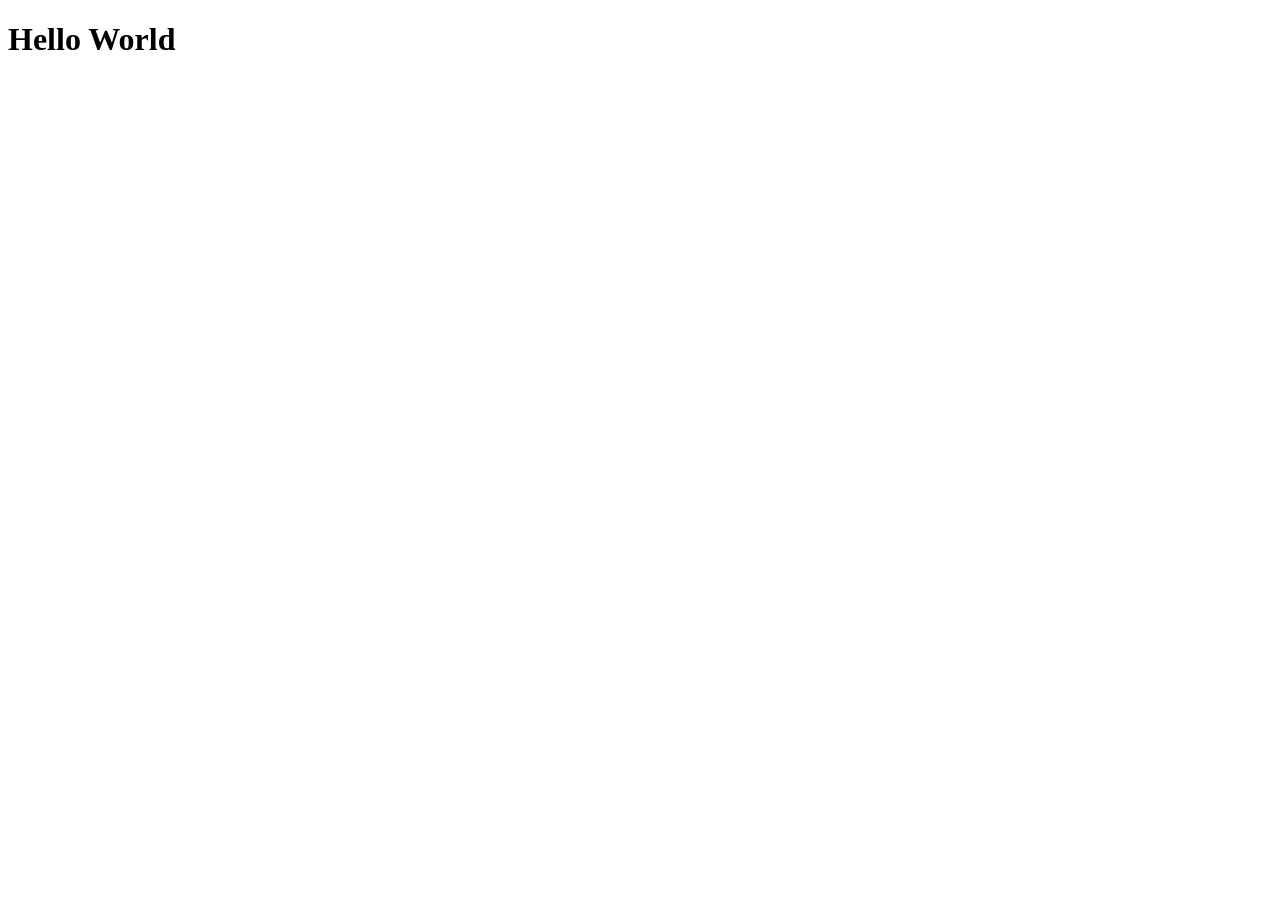
==== index.html @ 5553d5f2 "hello world page" ====
<!DOCTYPE html>
<html lang="en">
  <head>
    <meta charset="UTF-8" />
    <meta name="viewport" content="width=device-width, initial-scale=1.0" />
    <title>Document</title>
  </head>
  <body>
    <h1>Hello World</h1>
  </body>
</html>
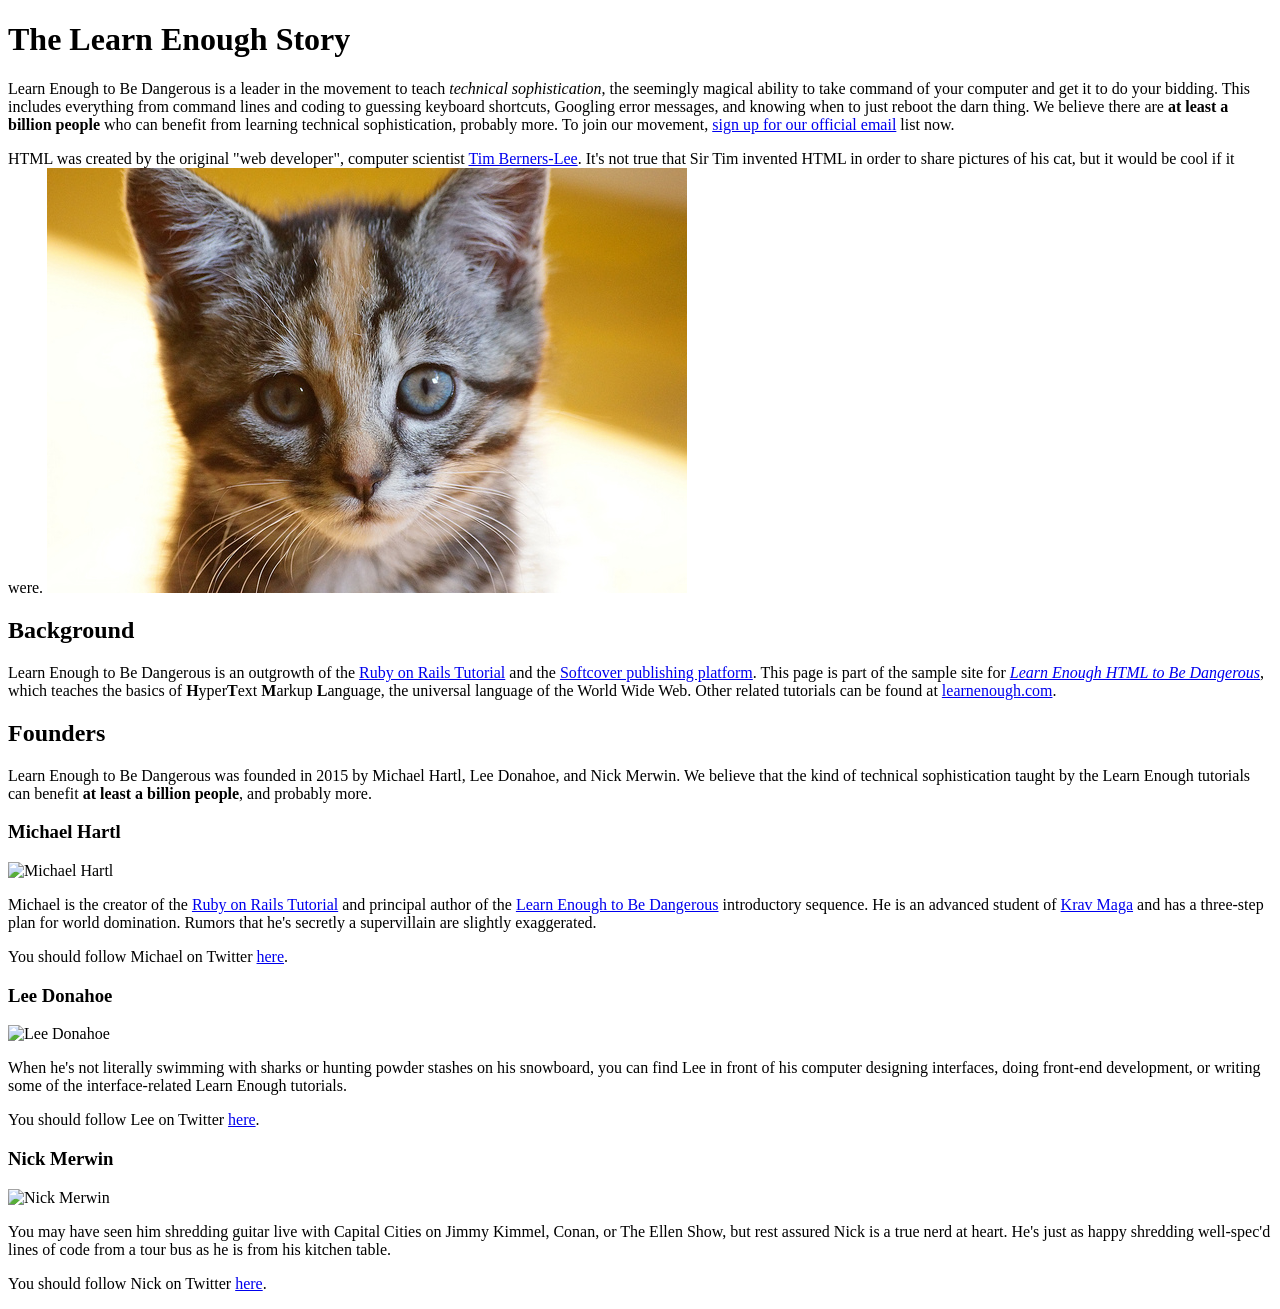
==== commit 2f4adc87: "completed chapter 2" ====
--- a/index.html
+++ b/index.html
@@ -3,9 +3,106 @@
   <head>
     <meta charset="UTF-8" />
     <meta name="viewport" content="width=device-width, initial-scale=1.0" />
-    <title>Document</title>
+    <title>Learn Enough To Be Dangerous</title>
   </head>
   <body>
-    <h1>Hello World</h1>
+    <h1>The Learn Enough Story</h1>
+    <p>
+      Learn Enough to Be Dangerous is a leader in the movement to teach
+      <em>technical sophistication</em>, the seemingly magical ability to take
+      command of your computer and get it to do your bidding. This includes
+      everything from command lines and coding to guessing keyboard shortcuts,
+      Googling error messages, and knowing when to just reboot the darn thing.
+      We believe there are <strong>at least a billion people</strong> who can
+      benefit from learning technical sophistication, probably more. To join our
+      movement,
+      <a href="https://learnenough.com/email">
+        sign up for our official email</a
+      >
+      list now.
+    </p>
+
+    <p>
+      HTML was created by the original "web developer", computer scientist
+      <a href="https://en.wikipedia.org/wiki/Tim_Berners-Lee">Tim Berners-Lee</a
+      >. It's not true that Sir Tim invented HTML in order to share pictures of
+      his cat, but it would be cool if it were.
+      <img src="images/kitten.jpg" alt="An adorable kitten" />
+    </p>
+
+    <h2>Background</h2>
+    <p>
+      Learn Enough to Be Dangerous is an outgrowth of the
+      <a href="https://railstutorial.org/">Ruby on Rails Tutorial</a>
+      and the
+      <a href="https://www.softcover.io/">Softcover publishing platform</a>.
+      This page is part of the sample site for
+      <a href="https://www.learnenough.com/html"
+        ><em>Learn Enough HTML to Be Dangerous</em></a
+      >, which teaches the basics of <strong>H</strong>yper<strong>T</strong>ext
+      <strong>M</strong>arkup <strong>L</strong>anguage, the universal language
+      of the World Wide Web. Other related tutorials can be found at
+      <a href="https://www.learnenough.com/">learnenough.com</a>.
+    </p>
+
+    <h2>Founders</h2>
+    <p>
+      Learn Enough to Be Dangerous was founded in 2015 by Michael Hartl, Lee
+      Donahoe, and Nick Merwin. We believe that the kind of technical
+      sophistication taught by the Learn Enough tutorials can benefit
+      <strong>at least a billion people</strong>, and probably more.
+    </p>
+
+    <h3>Michael Hartl</h3>
+    <img
+      src="https://gravatar.com/avatar/ffda7d145b83c4b118f982401f962ca6? s=150"
+      alt="Michael Hartl"
+    />
+    <p>
+      Michael is the creator of the
+      <a href="https://www.railstutorial.org/"> Ruby on Rails Tutorial</a> and
+      principal author of the
+      <a href="https://www.learnenough.com/">Learn Enough to Be Dangerous</a>
+      introductory sequence. He is an advanced student of
+      <a href="https://www.kravmaga.com/">Krav Maga</a> and has a three-step
+      plan for world domination. Rumors that he's secretly a supervillain are
+      slightly exaggerated.
+    </p>
+    <p>
+      You should follow Michael on Twitter
+      <a href="https://twitter.com/mhartl">here</a>.
+    </p>
+
+    <h3>Lee Donahoe</h3>
+    <img
+      src="https://gravatar.com/avatar/b65522a6f3a6899705d119d7aa232a6d?s=150"
+      alt="Lee Donahoe"
+    />
+    <p>
+      When he's not literally swimming with sharks or hunting powder stashes on
+      his snowboard, you can find Lee in front of his computer designing
+      interfaces, doing front-end development, or writing some of the
+      interface-related Learn Enough tutorials.
+    </p>
+    <p>
+      You should follow Lee on Twitter
+      <a href="https://twitter.com/leedonahoe">here</a>.
+    </p>
+
+    <h3>Nick Merwin</h3>
+    <img
+      src="https://gravatar.com/avatar/e2d6ce2ba5c1b6d674ae8ff2b3b45d23? s=150"
+      alt="Nick Merwin"
+    />
+    <p>
+      You may have seen him shredding guitar live with Capital Cities on Jimmy
+      Kimmel, Conan, or The Ellen Show, but rest assured Nick is a true nerd at
+      heart. He's just as happy shredding well-spec'd lines of code from a tour
+      bus as he is from his kitchen table.
+    </p>
+    <p>
+      You should follow Nick on Twitter
+      <a href="https://twitter.com/nickmerwin">here</a>.
+    </p>
   </body>
 </html>
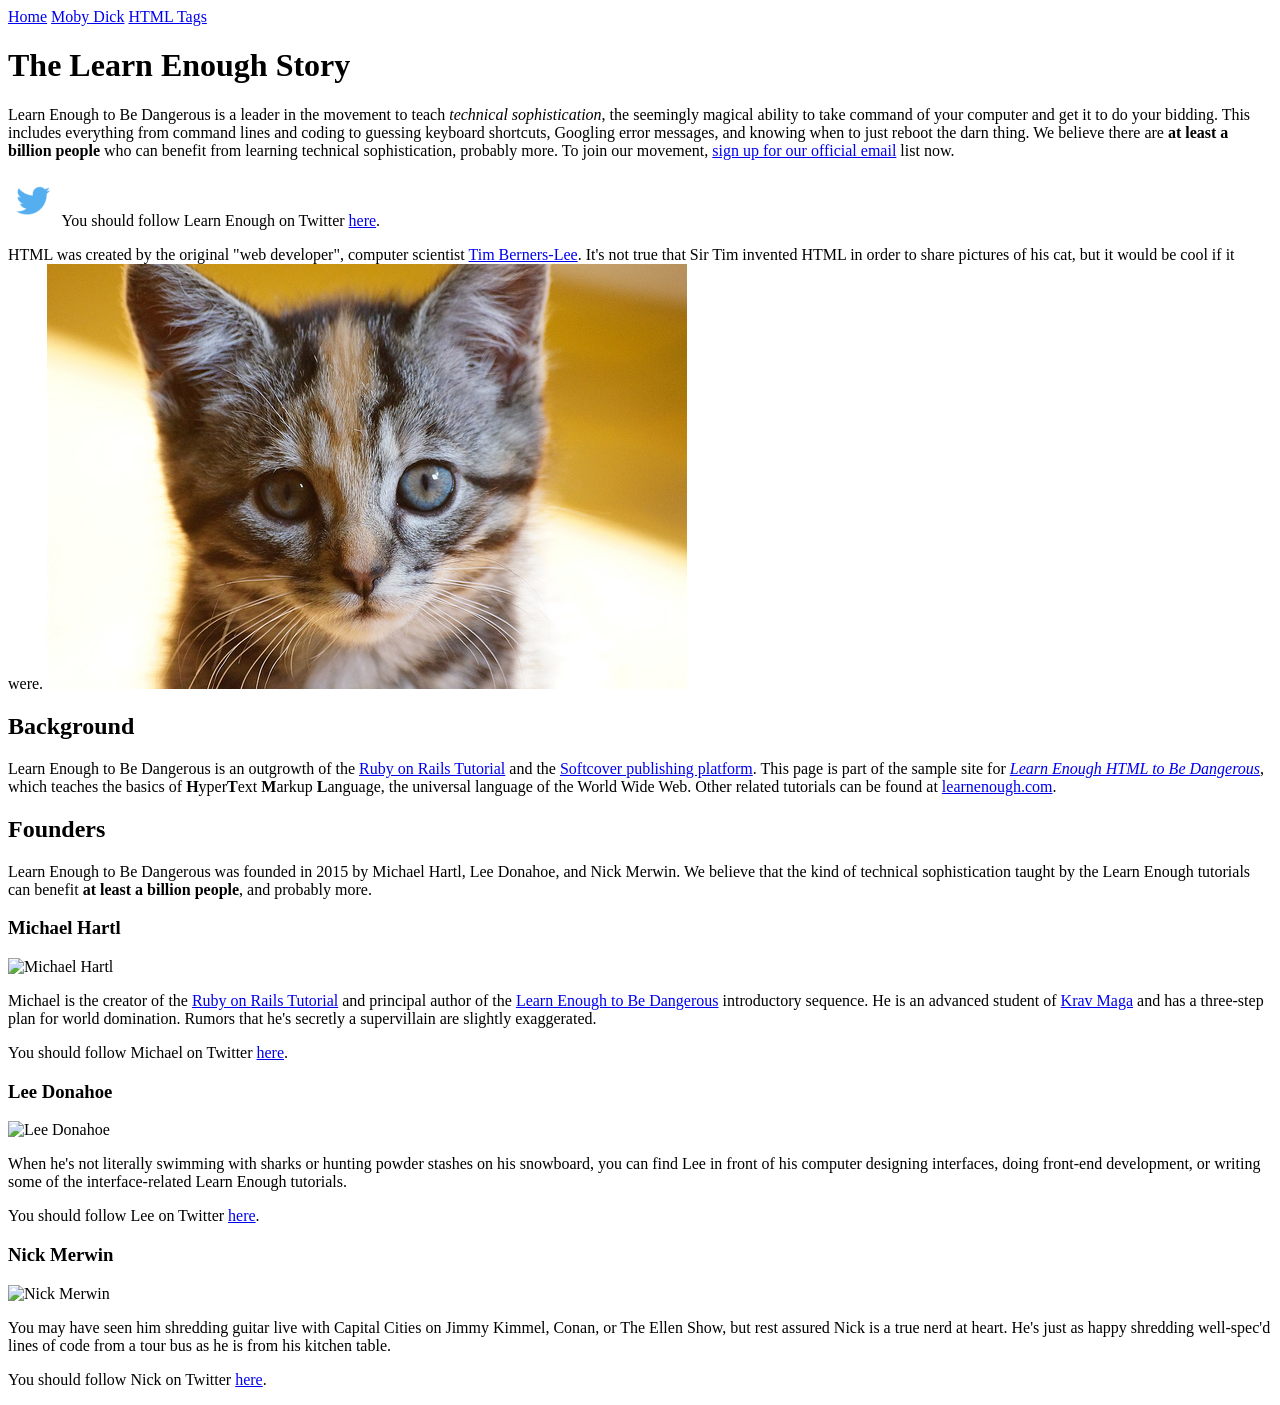
==== commit ca3b0d16: "add moby-dick.html and tags.html" ====
--- a/index.html
+++ b/index.html
@@ -6,7 +6,14 @@
     <title>Learn Enough To Be Dangerous</title>
   </head>
   <body>
-    <h1>The Learn Enough Story</h1>
+    <header>
+      <div>
+        <a href="index.html">Home</a>
+        <a href="moby-dick.html">Moby Dick</a>
+        <a href="tags.html">HTML Tags</a>
+      </div>
+      <h1>The Learn Enough Story</h1>
+    </header>
     <p>
       Learn Enough to Be Dangerous is a leader in the movement to teach
       <em>technical sophistication</em>, the seemingly magical ability to take
@@ -21,13 +28,29 @@
       >
       list now.
     </p>
+    <p>
+      <a
+        href="https://twitter.com/learnenough"
+        target="_blank"
+        rel="noopener"
+        style="text-decoration: none"
+      >
+        <img src="images/small_twitter_logo.png" />
+      </a>
+      You should follow Learn Enough on Twitter
+      <a href="https://twitter.com/learnenough" target="_blank" rel="noopener"
+        >here</a
+      >.
+    </p>
 
     <p>
       HTML was created by the original "web developer", computer scientist
       <a href="https://en.wikipedia.org/wiki/Tim_Berners-Lee">Tim Berners-Lee</a
       >. It's not true that Sir Tim invented HTML in order to share pictures of
       his cat, but it would be cool if it were.
-      <img src="images/kitten.jpg" alt="An adorable kitten" />
+      <a href="https://www.flickr.com/photos/deborah_s_perspective/14144861329"
+        ><img src="images/kitten.jpg" alt="An adorable kitten"
+      /></a>
     </p>
 
     <h2>Background</h2>
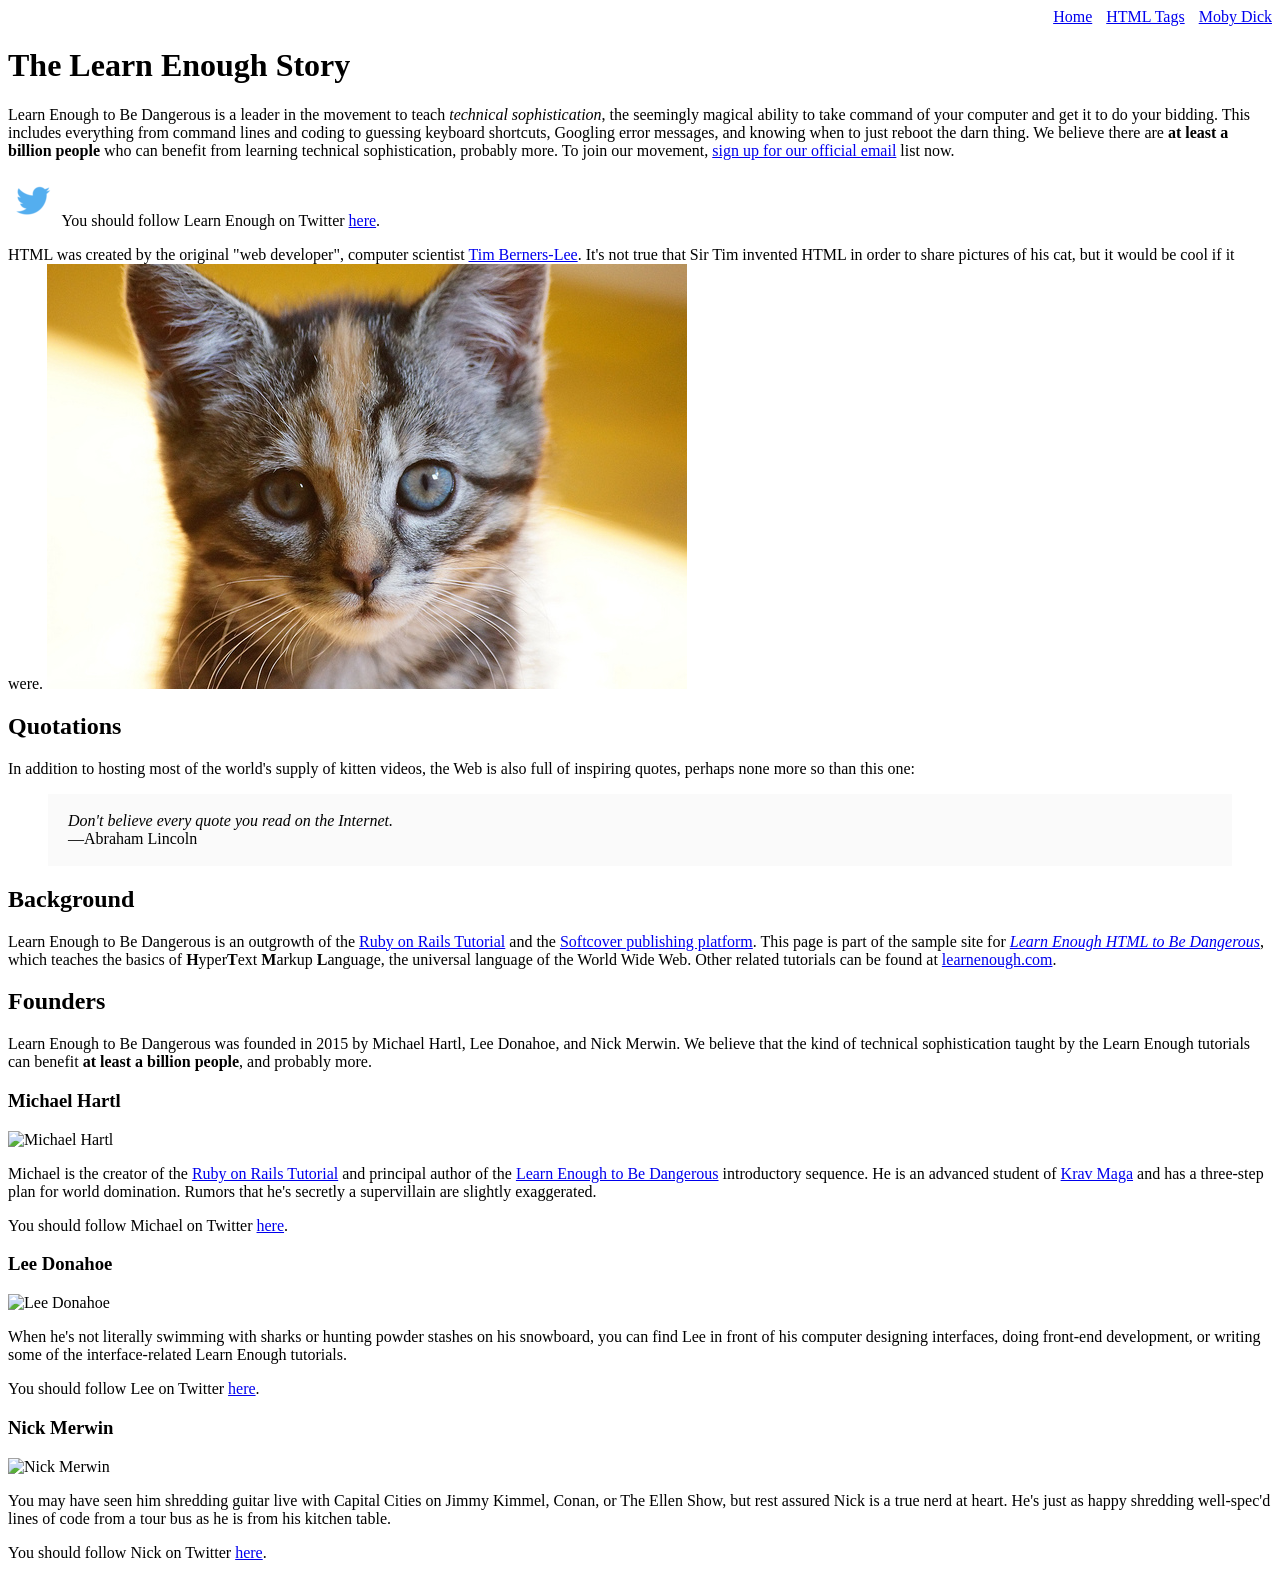
==== commit d961b753: "moved styling of navbar to css/main.css" ====
--- a/index.html
+++ b/index.html
@@ -4,16 +4,20 @@
     <meta charset="UTF-8" />
     <meta name="viewport" content="width=device-width, initial-scale=1.0" />
     <title>Learn Enough To Be Dangerous</title>
+    <link rel="stylesheet" href="css/main.css">
+    </style>
   </head>
   <body>
+    <div id="main-nav" class="nav-menu">
+      <a href="index.html" class="nav-spacing">Home</a>
+      <a href="tags.html" class="nav-spacing">HTML Tags</a>
+      <a href="moby_dick.html" class="nav-spacing">Moby Dick</a>
+    </div>
+
     <header>
-      <div>
-        <a href="index.html">Home</a>
-        <a href="moby-dick.html">Moby Dick</a>
-        <a href="tags.html">HTML Tags</a>
-      </div>
       <h1>The Learn Enough Story</h1>
     </header>
+
     <p>
       Learn Enough to Be Dangerous is a leader in the movement to teach
       <em>technical sophistication</em>, the seemingly magical ability to take
@@ -33,7 +37,7 @@
         href="https://twitter.com/learnenough"
         target="_blank"
         rel="noopener"
-        style="text-decoration: none"
+        class="image-link"
       >
         <img src="images/small_twitter_logo.png" />
       </a>
@@ -52,6 +56,18 @@
         ><img src="images/kitten.jpg" alt="An adorable kitten"
       /></a>
     </p>
+
+    <h2>Quotations</h2>
+    <p>
+      In addition to hosting most of the world's supply of kitten videos, the
+      Web is also full of inspiring quotes, perhaps none more so than this one:
+    </p>
+    <blockquote style="padding: 2px 20px; background: #fafafa">
+      <p>
+        <em>Don't believe every quote you read on the Internet.</em> <br />
+        —Abraham Lincoln
+      </p>
+    </blockquote>
 
     <h2>Background</h2>
     <p>
--- a/css/main.css
+++ b/css/main.css
@@ -0,0 +1,10 @@
+.nav-spacing {
+  margin: 0 0 0 10px;
+}
+.nav-menu {
+  text-align: right;
+}
+
+.image-link {
+  text-decoration: none;
+}
